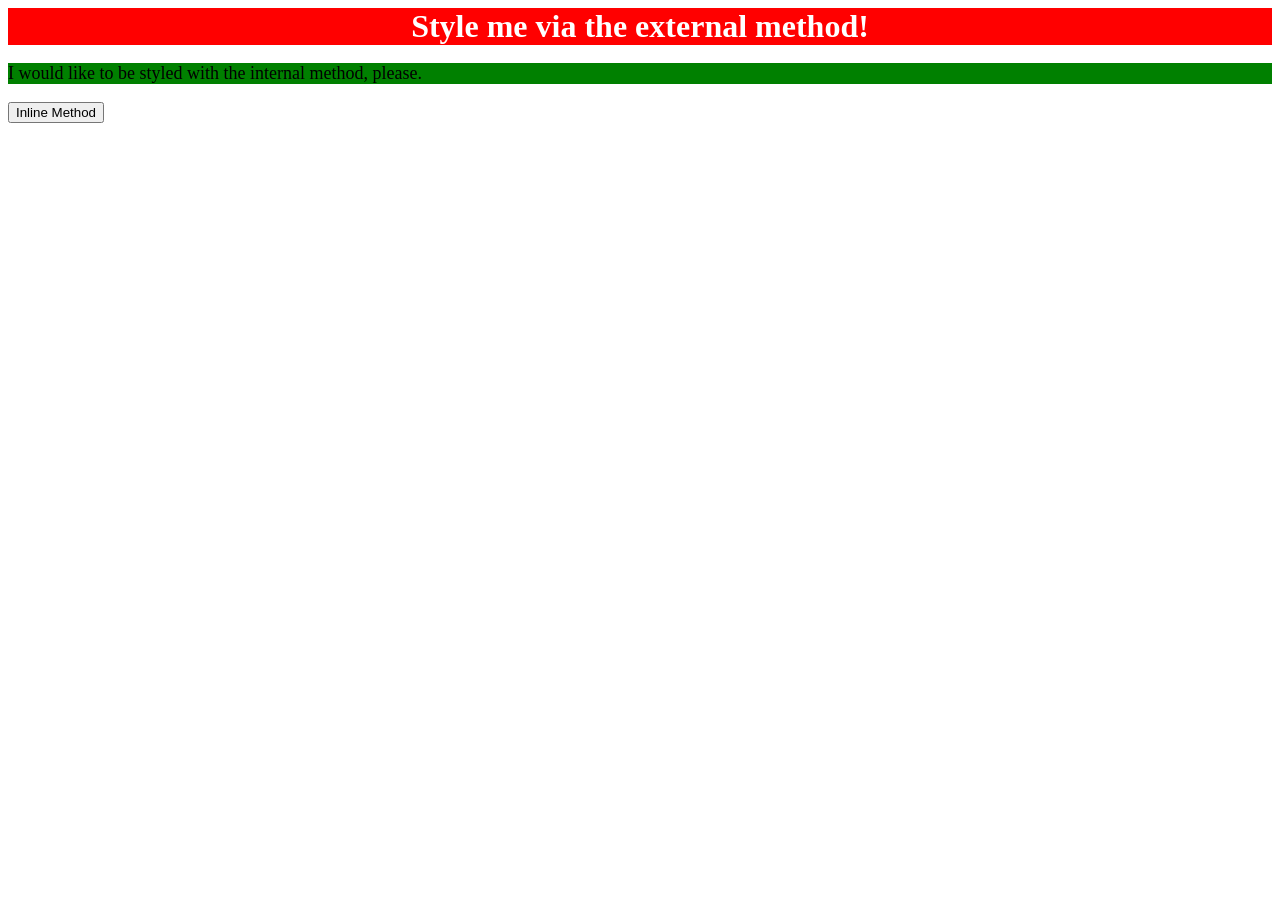
==== foundations/intro-to-css/01-css-methods/index.html @ a7b989bd "Edit 2nd line with internal style" ====
<!DOCTYPE html>
<html lang="en">
  <head>
    <meta charset="UTF-8">
    <meta http-equiv="X-UA-Compatible" content="IE=edge">
    <meta name="viewport" content="width=device-width, initial-scale=1.0">
    <title>Methods for Adding CSS</title>
    <link rel="stylesheet" href="styles.css">
    <style>
      p{
        background-color:green;
        font-size: 18px;
      }

    </style>
  
  </head>
  <body>
    <div>Style me via the external method!</div>
    <p>I would like to be styled with the internal method, please.</p>
    <button>Inline Method</button>
  </body>
</html>
---- foundations/intro-to-css/01-css-methods/styles.css ----
div {
    color: white;
    background-color: red;
    font-size: 32px;
    text-align: center;
    font-weight: bold;

}
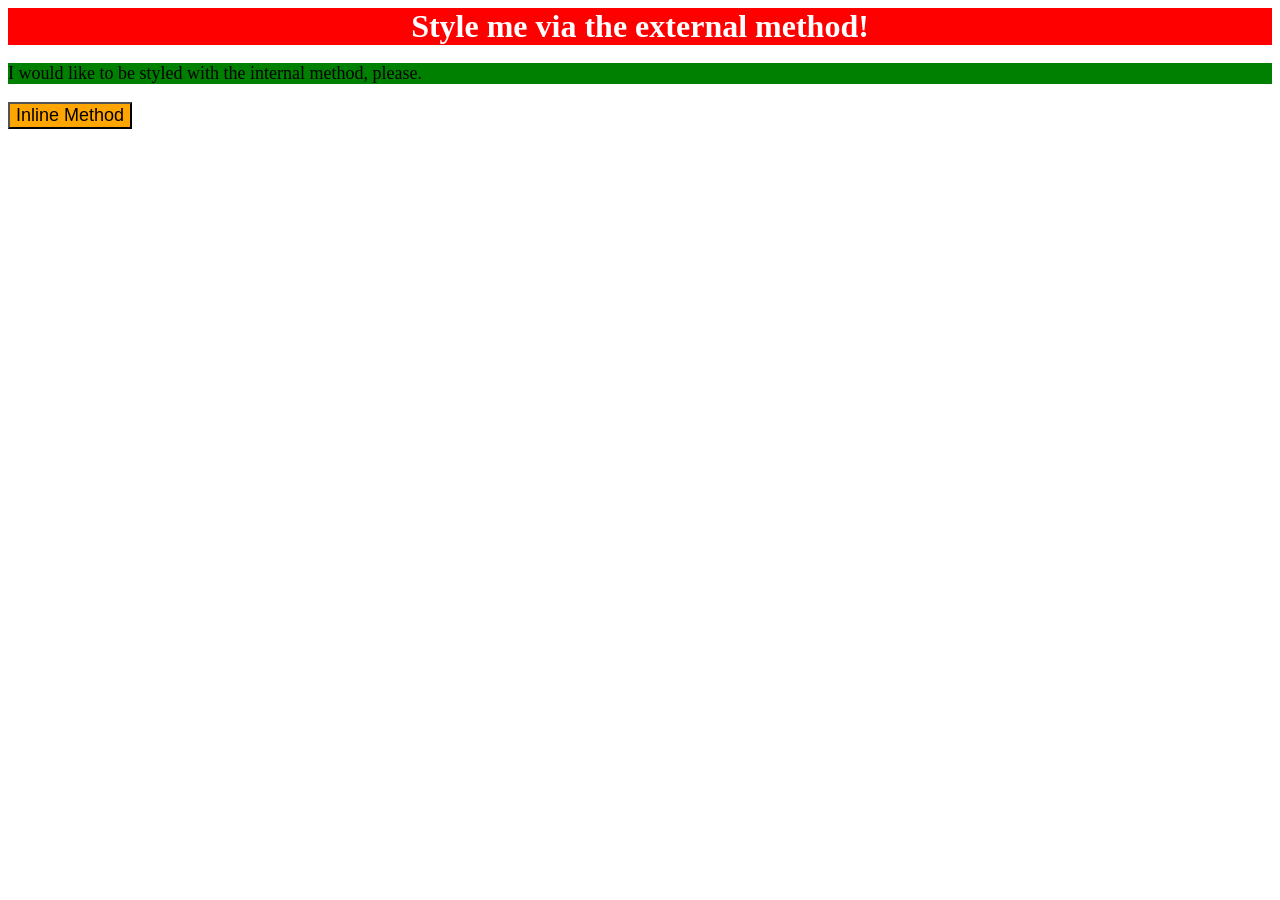
==== commit 15813c32: "Edit button using inline CSS." ====
--- a/foundations/intro-to-css/01-css-methods/index.html
+++ b/foundations/intro-to-css/01-css-methods/index.html
@@ -18,6 +18,6 @@
   <body>
     <div>Style me via the external method!</div>
     <p>I would like to be styled with the internal method, please.</p>
-    <button>Inline Method</button>
+    <button style="background-color: orange; font-size: 18px;">Inline Method</button>
   </body>
 </html>
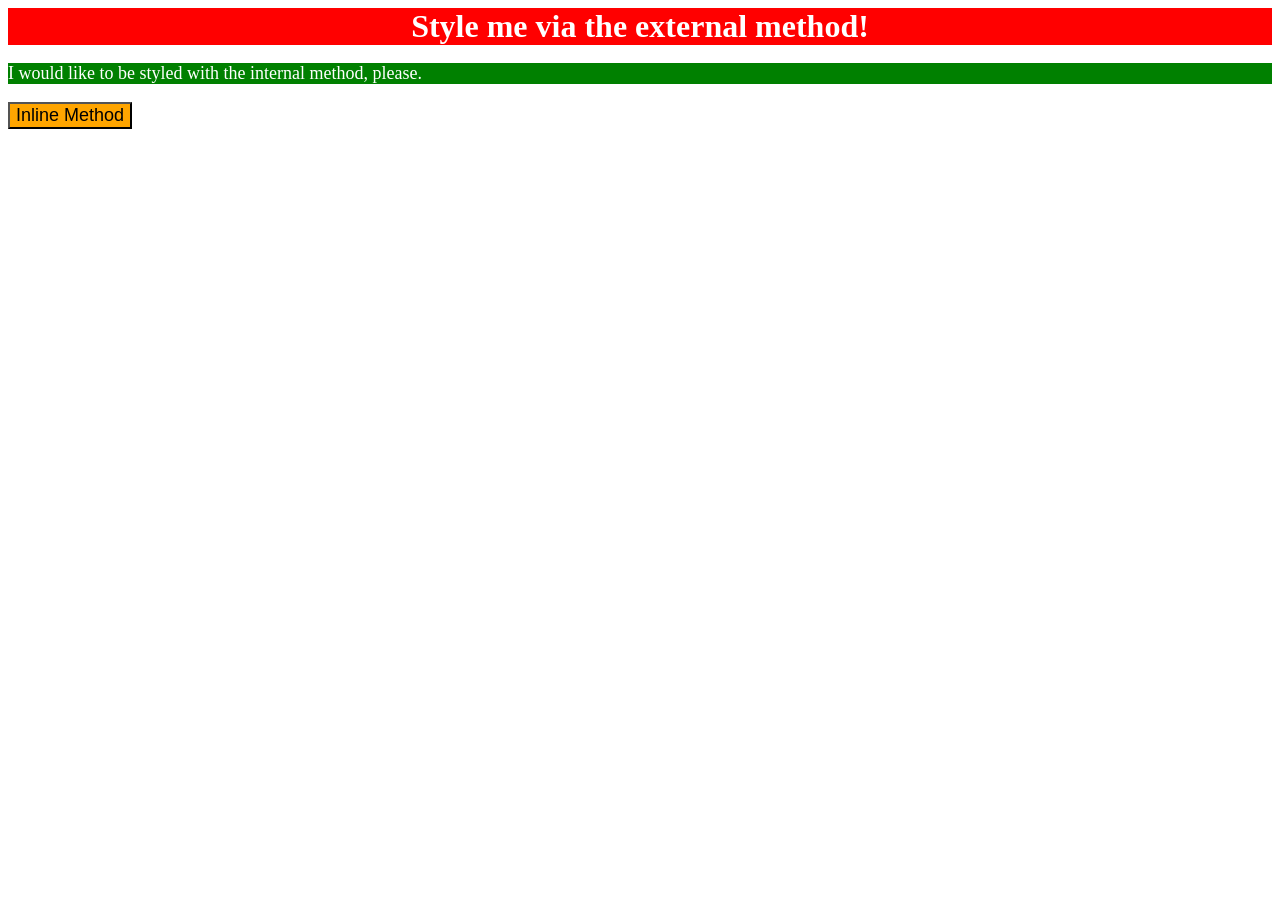
==== commit a4831bf6: "Fix left out white text for 2nd line." ====
--- a/foundations/intro-to-css/01-css-methods/index.html
+++ b/foundations/intro-to-css/01-css-methods/index.html
@@ -9,6 +9,7 @@
     <style>
       p{
         background-color:green;
+        color: white;
         font-size: 18px;
       }
 
